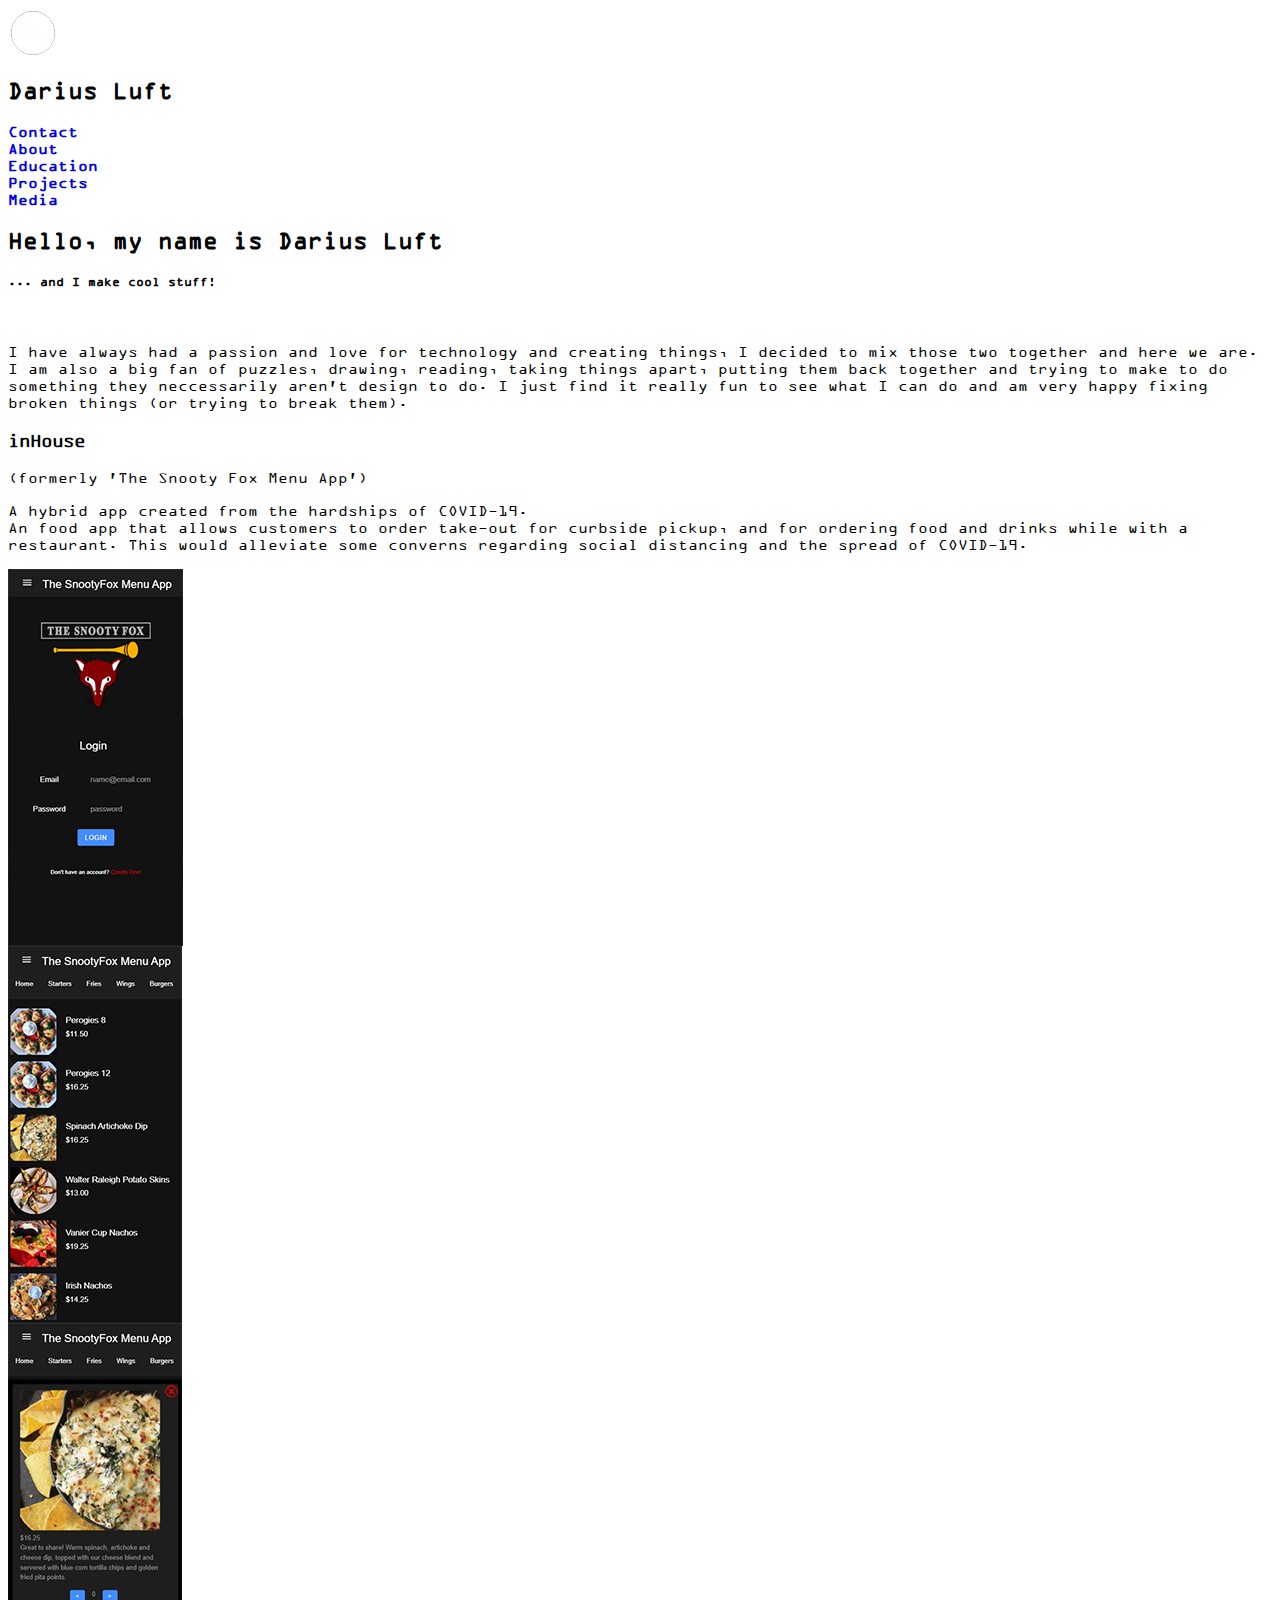
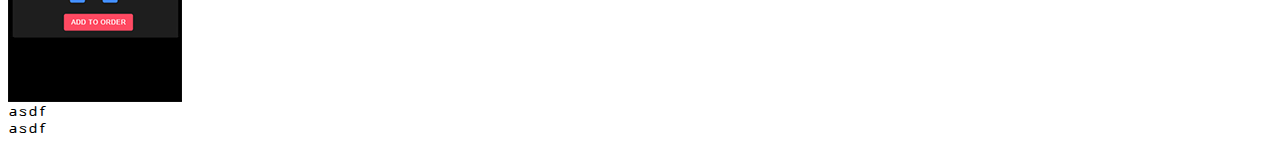
==== index.html @ e0ddaadd "first commit" ====
<html lang="en">

<head>

    <meta charset="UTF-8">
    <meta name="viewport" content="width=device-width, initial-scale=1">
    <link href="https://cdn.jsdelivr.net/npm/bootstrap@5.0.0-beta1/dist/css/bootstrap.min.css" rel="stylesheet"
        integrity="sha384-giJF6kkoqNQ00vy+HMDP7azOuL0xtbfIcaT9wjKHr8RbDVddVHyTfAAsrekwKmP1" crossorigin="anonymous">

    <link rel="stylesheet" href="css/style.css">
    <title>Darius Luft</title>
</head>

<body class="bg-dark">
    <div class="container-fluid header bg-secondary py-3 text-light">
        <div class="row align-items-start">
            <div class="col-sm-auto ps-4">
                <img src="images/logo.png" alt="DariusLuft">
            </div>
            <div class="col-sm-2 text-left pt-2">
                <h2>Darius Luft</h2>
            </div>
            <div class="col-lg pt-3 text-decoration-none px-5 text-end">
                <strong><a href="#contact" class="text-reset">Contact</a></strong>
            </div>
        </div>
    </div>
    <div class="bg-light">
        <div class="container-fluid ms-5">
            <div class="row ps-5">

                <div class="col-sm-auto me-4">
                    <strong>
                        <a href="#about" class="text-dark">About</a>
                    </strong>
                </div>
                <div class="col-sm-auto me-4">
                    <strong>
                        <a href="#education " class="text-dark">Education</a>
                    </strong>
                </div>
                <div class="col-sm-auto me-4">
                    <strong>
                        <a href="#projects" class="text-dark">Projects</a>
                    </strong>
                </div>
                <div class="col-sm-auto me-4">
                    <strong>
                        <a href="#media" class="text-dark">Media</a>
                    </strong>
                </div>
            </div>
        </div>
    </div>
    <div class="container text-light mt-5">
        <div class="about  about p-4 " id="about">
            <h2>Hello, my name is Darius Luft</h2>
            <h5>... and I make cool stuff!</h5><br />
            <p>
                I have always had a passion and love for technology and creating things, I decided to mix those two
                together and here we are. <br>
                I am also a big fan of puzzles, drawing, reading, taking things apart, putting them back together
                and trying to make to do something they neccessarily aren't design to do. I just
                find it really fun to see what I can do and am very happy fixing broken things (or trying
                to break them).
            </p>
        </div>
    </div>
    <div class="container-fluid text-dark mt-4">
        <div class="row d-flex justify-content-center">
            <div class="col-md-4 bg-light mx-5 boxes p-2 ">
                <h3>inHouse</h3>
                (formerly 'The Snooty Fox Menu App')
                <p>
                    A hybrid app created from the hardships of COVID-19.<br />
                    An food app that allows customers to order take-out for curbside pickup,
                    and for ordering food and drinks while with a restaurant. This would alleviate some
                    converns regarding social distancing and the spread of COVID-19.
                </p>
                <div class="container">
                    <div class="row d-flex justify-content-center">
                        <div class="col-auto p-1">
                            <img src="images/projects/inhouse/menu-app-screenshot1-thumb.png" alt="thumb1">
                        </div>
                        <div class="col-auto p-1">
                            <img src="images/projects/inhouse/menu-app-screenshot2-thumb.png" alt="thumb2">
                        </div>
                        <div class="col-auto p-1">
                            <img src="images/projects/inhouse/menu-app-screenshot3-thumb.png" alt="thumb3">
                        </div>
                    </div>
                </div>
            </div>
            <div class="col-md-4 bg-light text-dark mx-5 boxes">
                asdf<br />
                asdf
            </div>
        </div>
    </div>

    <script src="https://cdn.jsdelivr.net/npm/bootstrap@5.0.0-beta1/dist/js/bootstrap.bundle.min.js"
        integrity="sha384-ygbV9kiqUc6oa4msXn9868pTtWMgiQaeYH7/t7LECLbyPA2x65Kgf80OJFdroafW"
        crossorigin="anonymous"></script>
</body>

</html>
---- css/style.css ----
@font-face {
    font-family: orca;
    src: url("../fonts/OCRAEXT.TTF");
}

body {
    font-family: orca;
}

.testingBorder {
    border: 1px solid red;
}

a {
    text-decoration: none;
}


.boxes {

    border-radius: 25px 25px 25px 25px;
}
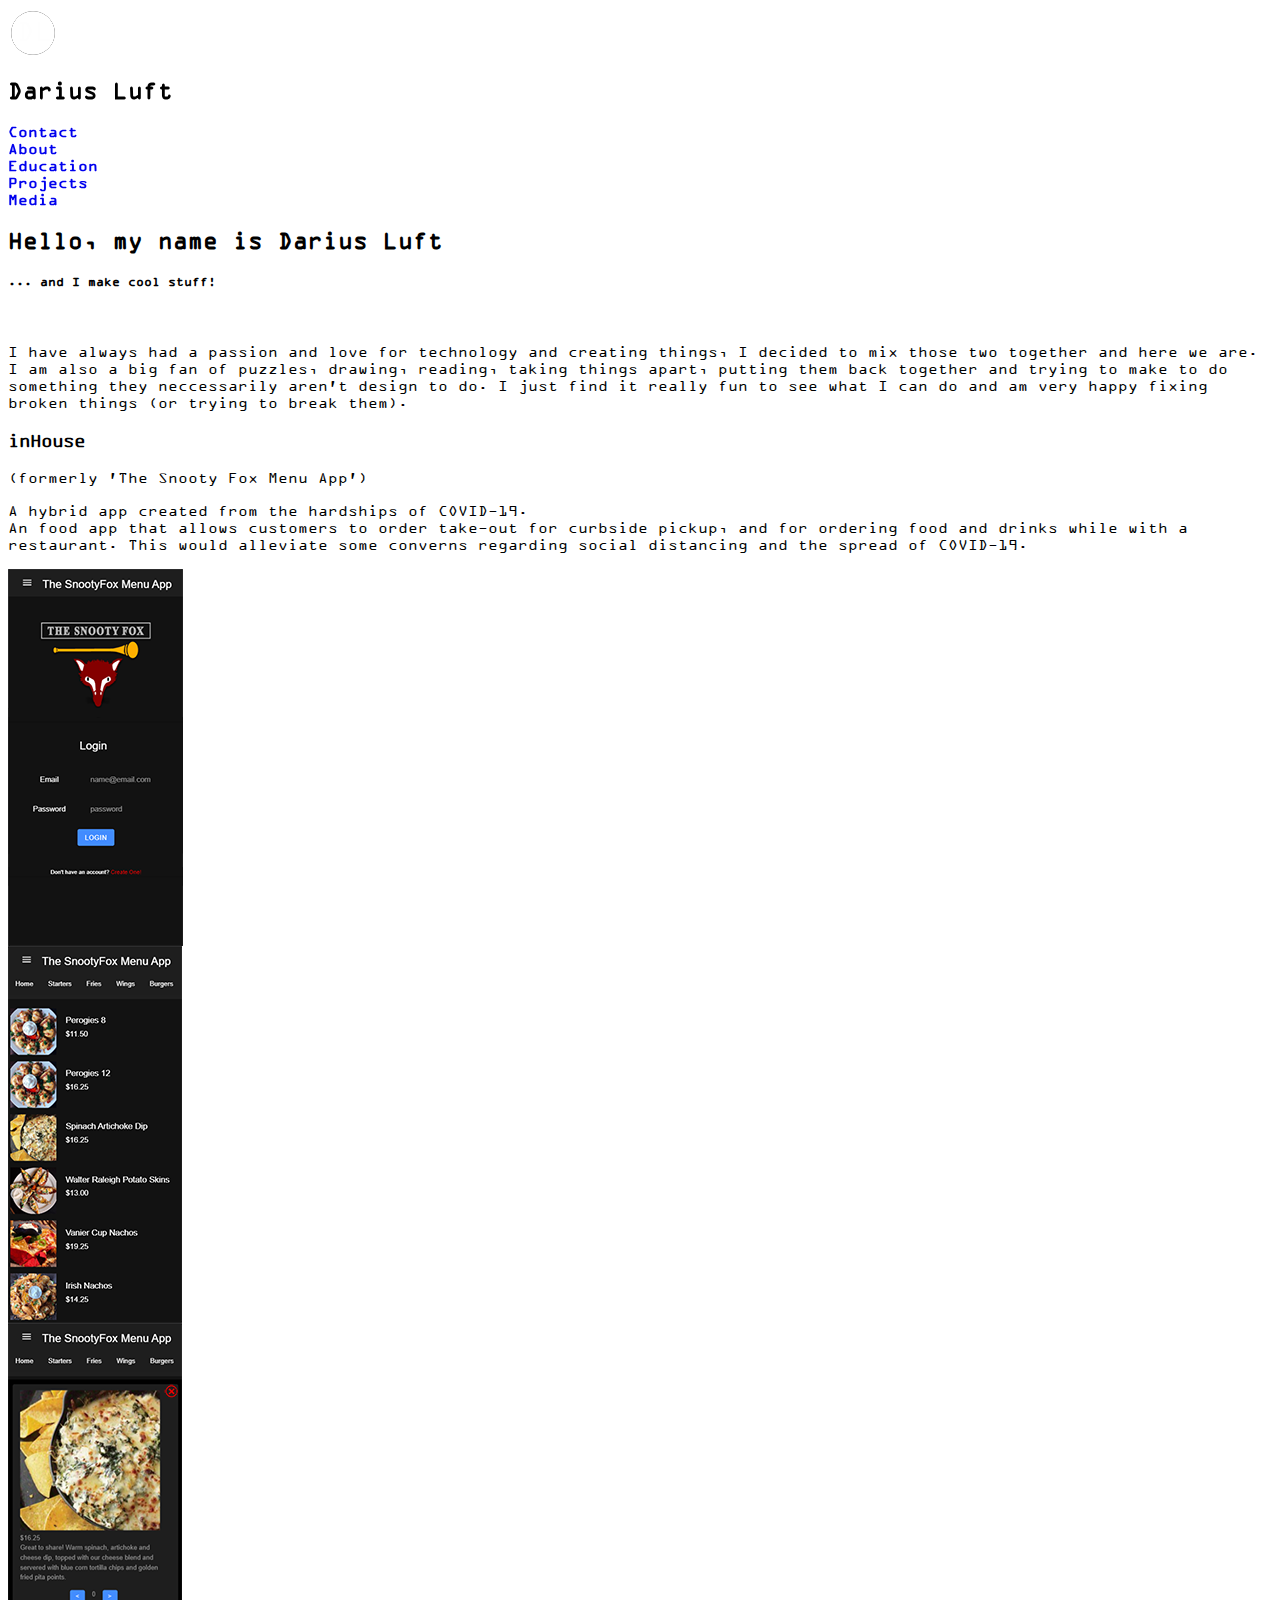
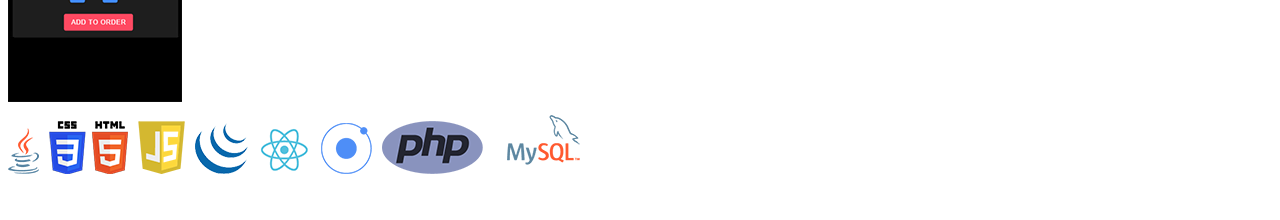
==== commit 56b697a3: "further updates" ====
--- a/index.html
+++ b/index.html
@@ -25,7 +25,7 @@
             </div>
         </div>
     </div>
-    <div class="bg-light">
+    <div class="bg-light header">
         <div class="container-fluid ms-5">
             <div class="row ps-5">
 
@@ -89,14 +89,31 @@
                             <img src="images/projects/inhouse/menu-app-screenshot3-thumb.png" alt="thumb3">
                         </div>
                     </div>
+                    <div class="row d-flex justify-content-center">
+                        <div class="col-auto">
+                            <img src="images/logos/java.png" alt="Java">
+                            <img src="images/logos/css-html.png" alt="css-html">
+                            <img src="images/logos/javascript.png" alt="JavaScript">
+                            <img src="images/logos/jquery.png" alt="jQuery">
+                            <img src="images/logos/react.png" alt="React">
+                            <img src="images/logos/ionic.png" alt="Ionic">
+                            <img src="images/logos/php.png" alt="php">
+                            <img src="images/logos/mysql.png" alt="mySQL">
+                        </div>
+                    </div>
                 </div>
             </div>
             <div class="col-md-4 bg-light text-dark mx-5 boxes">
-                asdf<br />
-                asdf
+                <h3></h3><br />
+                <div class="row">
+                    <div class="col text-center">
+                       
+                    </div>
+                </div>
             </div>
         </div>
     </div>
+
 
     <script src="https://cdn.jsdelivr.net/npm/bootstrap@5.0.0-beta1/dist/js/bootstrap.bundle.min.js"
         integrity="sha384-ygbV9kiqUc6oa4msXn9868pTtWMgiQaeYH7/t7LECLbyPA2x65Kgf80OJFdroafW"
--- a/css/style.css
+++ b/css/style.css
@@ -20,4 +20,10 @@
 .boxes {
 
     border-radius: 25px 25px 25px 25px;
+}
+
+.header {
+    position: sticky;
+    top: 0;
+    width:100%;
 }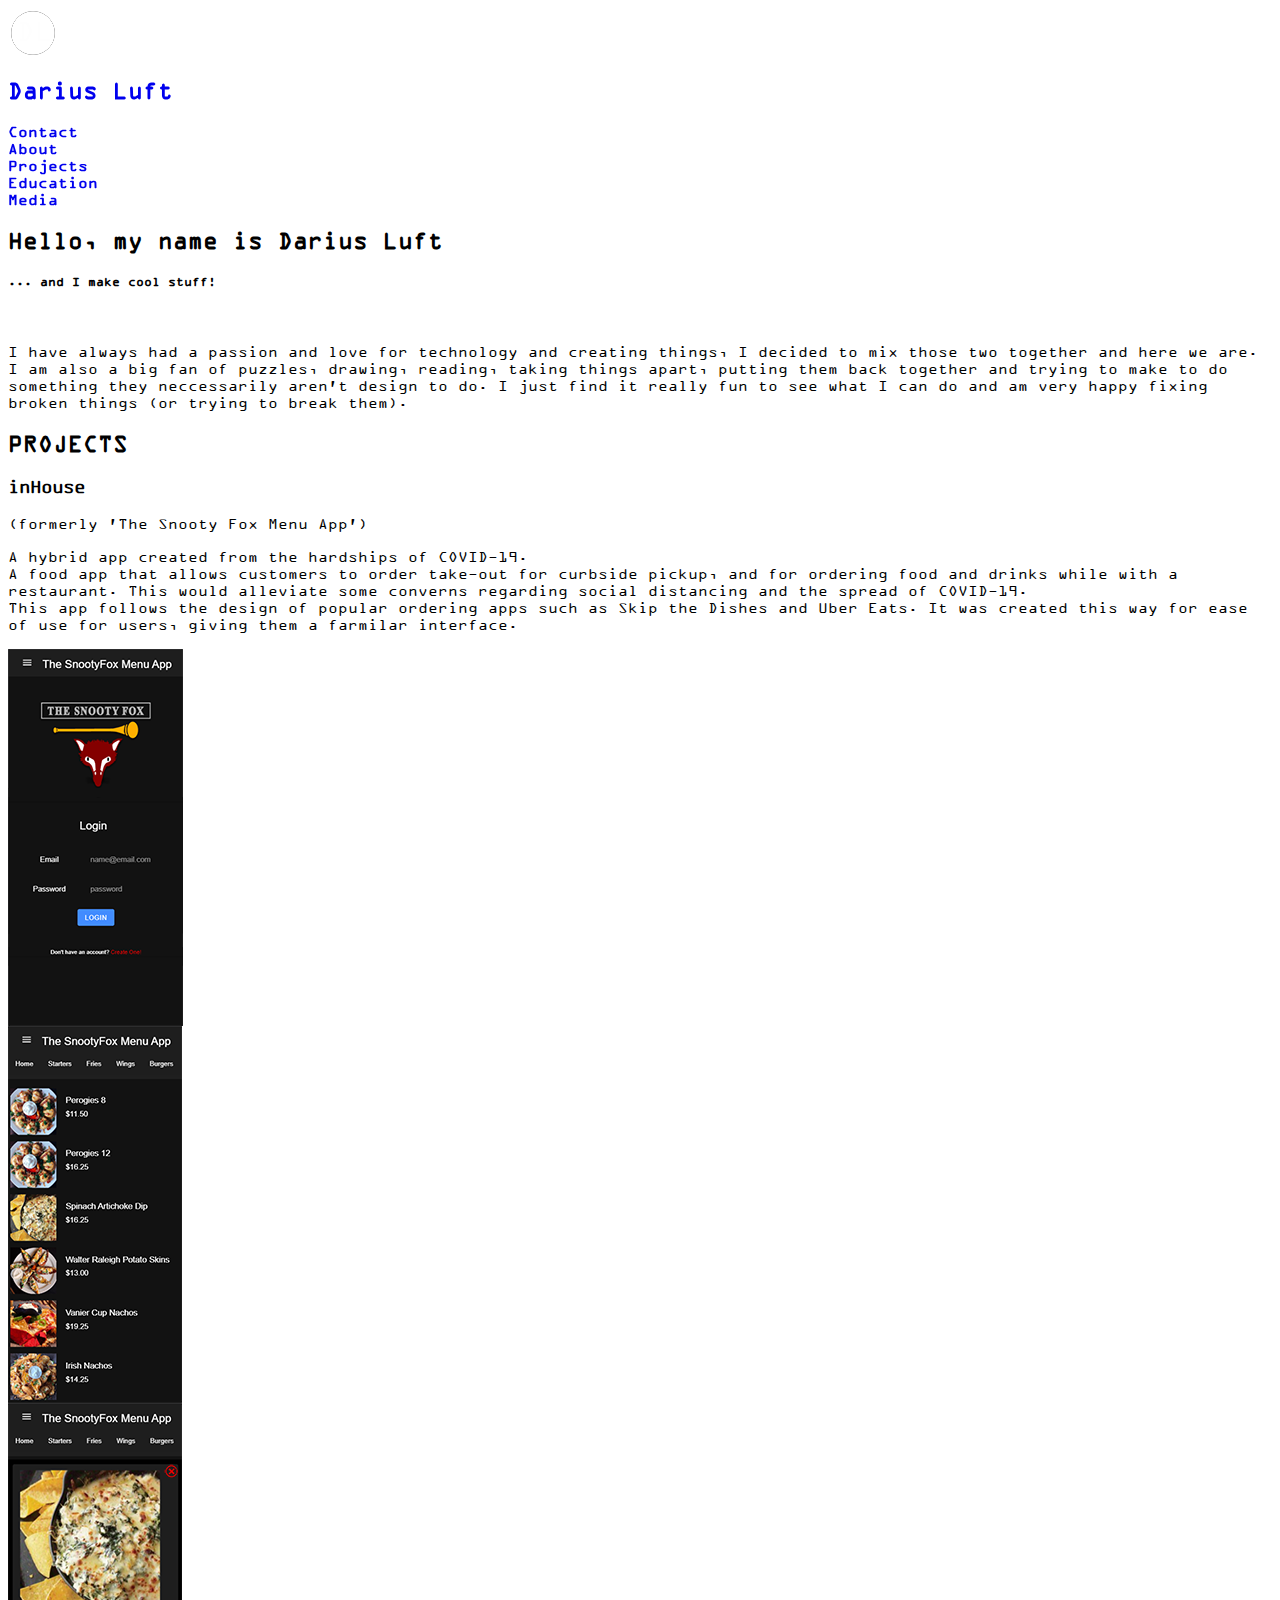
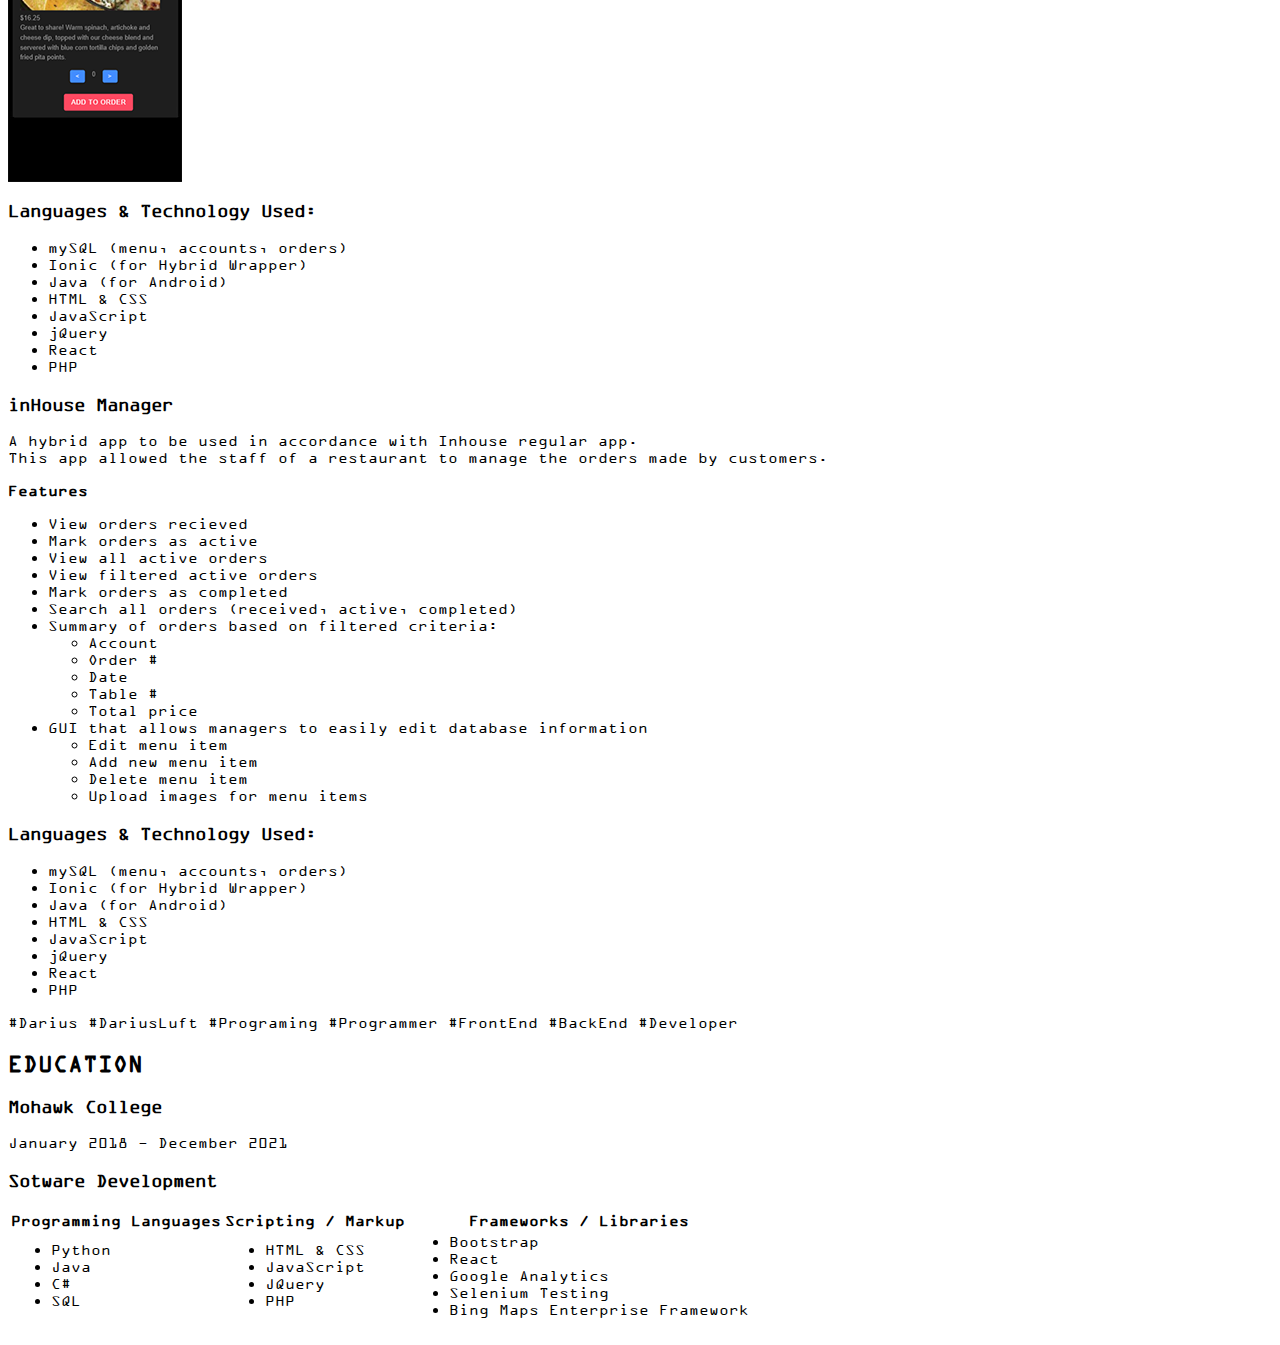
==== commit 65871aba: "adding scrolling projects" ====
--- a/index.html
+++ b/index.html
@@ -12,21 +12,25 @@
 </head>
 
 <body class="bg-dark">
-    <div class="container-fluid header bg-secondary py-3 text-light">
+    <div class="container-fluid header bg-secondary py-3 text-light border-bottom-dark">
         <div class="row align-items-start">
             <div class="col-sm-auto ps-4">
-                <img src="images/logo.png" alt="DariusLuft">
-            </div>
-            <div class="col-sm-2 text-left pt-2">
-                <h2>Darius Luft</h2>
-            </div>
-            <div class="col-lg pt-3 text-decoration-none px-5 text-end">
+                <a href="#home">
+                    <img src="images/logo.png" alt="DariusLuft">
+                </a>
+            </div>
+            <div class="col-sm-2 text-left pt-2 ">
+                <a href="#home" class="text-light">
+                    <h2>Darius Luft</h2>
+                </a>
+            </div>
+            <div class="col-lg pt-3 text-decoration-none px-5 text-end ">
                 <strong><a href="#contact" class="text-reset">Contact</a></strong>
             </div>
         </div>
     </div>
-    <div class="bg-light header">
-        <div class="container-fluid ms-5">
+    <div class="bg-light subheader border-bottom border-secondary">
+        <div class=" container-fluid ms-5">
             <div class="row ps-5">
 
                 <div class="col-sm-auto me-4">
@@ -36,12 +40,12 @@
                 </div>
                 <div class="col-sm-auto me-4">
                     <strong>
+                        <a href="#projects" class="text-dark">Projects</a>
+                    </strong>
+                </div>
+                <div class="col-sm-auto me-4">
+                    <strong>
                         <a href="#education " class="text-dark">Education</a>
-                    </strong>
-                </div>
-                <div class="col-sm-auto me-4">
-                    <strong>
-                        <a href="#projects" class="text-dark">Projects</a>
                     </strong>
                 </div>
                 <div class="col-sm-auto me-4">
@@ -53,7 +57,7 @@
         </div>
     </div>
     <div class="container text-light mt-5">
-        <div class="about  about p-4 " id="about">
+        <div class="about  about p-4 mb-5" id="about">
             <h2>Hello, my name is Darius Luft</h2>
             <h5>... and I make cool stuff!</h5><br />
             <p>
@@ -66,18 +70,26 @@
             </p>
         </div>
     </div>
-    <div class="container-fluid text-dark mt-4">
+    <div class="container-fluid text-dark my-5">
+        <div class="container mb-4">
+            <h2 class="text-light ps-4"><strong>PROJECTS</strong></h2>
+        </div>
+
         <div class="row d-flex justify-content-center">
-            <div class="col-md-4 bg-light mx-5 boxes p-2 ">
-                <h3>inHouse</h3>
+
+            <div class="col-md-4 bg-light mx-5 py-4 px-3 boxes p-2 ">
+                <h3><strong>inHouse</strong></h3>
                 (formerly 'The Snooty Fox Menu App')
                 <p>
                     A hybrid app created from the hardships of COVID-19.<br />
-                    An food app that allows customers to order take-out for curbside pickup,
+                    A food app that allows customers to order take-out for curbside pickup,
                     and for ordering food and drinks while with a restaurant. This would alleviate some
-                    converns regarding social distancing and the spread of COVID-19.
-                </p>
-                <div class="container">
+                    converns regarding social distancing and the spread of COVID-19.<br />
+                    This app follows the design of popular ordering apps such as
+                    Skip the Dishes and Uber Eats. It was created this way for ease
+                    of use for users, giving them a farmilar interface.
+                </p>
+                <div class="container mt-5">
                     <div class="row d-flex justify-content-center">
                         <div class="col-auto p-1">
                             <img src="images/projects/inhouse/menu-app-screenshot1-thumb.png" alt="thumb1">
@@ -89,35 +101,138 @@
                             <img src="images/projects/inhouse/menu-app-screenshot3-thumb.png" alt="thumb3">
                         </div>
                     </div>
-                    <div class="row d-flex justify-content-center">
-                        <div class="col-auto">
-                            <img src="images/logos/java.png" alt="Java">
-                            <img src="images/logos/css-html.png" alt="css-html">
-                            <img src="images/logos/javascript.png" alt="JavaScript">
-                            <img src="images/logos/jquery.png" alt="jQuery">
-                            <img src="images/logos/react.png" alt="React">
-                            <img src="images/logos/ionic.png" alt="Ionic">
-                            <img src="images/logos/php.png" alt="php">
-                            <img src="images/logos/mysql.png" alt="mySQL">
+                    <div class="row mt-5">
+                        <div class="col">
+                            <h3>Languages & Technology Used:</h3>
+                            <ul>
+                                <li>mySQL (menu, accounts, orders)</li>
+                                <li>Ionic (for Hybrid Wrapper)</li>
+                                <li>Java (for Android)</li>
+                                <li>HTML & CSS</li>
+                                <li>JavaScript</li>
+                                <li>jQuery</li>
+                                <li>React</li>
+                                <li>PHP</li>
+                            </ul>
                         </div>
                     </div>
                 </div>
             </div>
-            <div class="col-md-4 bg-light text-dark mx-5 boxes">
-                <h3></h3><br />
-                <div class="row">
-                    <div class="col text-center">
-                       
+            <div class="col-md-4 bg-light mx-5 py-4 px-3 boxes p-2 ">
+                <h3><strong>inHouse Manager</strong></h3>
+                <p>
+                    A hybrid app to be used in accordance with Inhouse regular app.<br />
+                    This app allowed the staff of a restaurant to manage the orders made by customers.<br />
+                </p>
+                <p>
+                    <strong>Features</strong><br />
+                <ul>
+                    <li>View orders recieved</li>
+                    <li>Mark orders as active</li>
+                    <li>View all active orders</li>
+                    <li>View filtered active orders</li>
+                    <li>Mark orders as completed</li>
+                    <li>Search all orders (received, active, completed)</li>
+                    <li>Summary of orders based on filtered criteria:</li>
+                        <ul>
+                            <li>Account</li>
+                            <li>Order #</li>
+                            <li>Date</li>
+                            <li>Table #</li>
+                            <li>Total price</li>
+                        </ul>
+                    <li>GUI that allows managers to easily edit database information</li>
+                    <ul>
+                        <li>Edit menu item</li>
+                        <li>Add new menu item</li>
+                        <li>Delete menu item</li>
+                        <li>Upload images for menu items</li>
+                    </ul>
+                </ul>
+
+                </p>
+                <div class="row mt-5">
+                    <div class="col">
+                        <h3>Languages & Technology Used:</h3>
+                        <ul>
+                            <li>mySQL (menu, accounts, orders)</li>
+                            <li>Ionic (for Hybrid Wrapper)</li>
+                            <li>Java (for Android)</li>
+                            <li>HTML & CSS</li>
+                            <li>JavaScript</li>
+                            <li>jQuery</li>
+                            <li>React</li>
+                            <li>PHP</li>
+                        </ul>
                     </div>
                 </div>
             </div>
         </div>
-    </div>
-
-
-    <script src="https://cdn.jsdelivr.net/npm/bootstrap@5.0.0-beta1/dist/js/bootstrap.bundle.min.js"
-        integrity="sha384-ygbV9kiqUc6oa4msXn9868pTtWMgiQaeYH7/t7LECLbyPA2x65Kgf80OJFdroafW"
-        crossorigin="anonymous"></script>
+        <div class="container my-5 ">#Darius #DariusLuft #Programing #Programmer #FrontEnd #BackEnd #Developer </div>
+        <div class="container-fluid my-5 bg-secondary py-3 border-top border-light">
+            <div class="container text-light mb-5">
+                <h2 class="text-light mt-5"><strong>EDUCATION</strong></h2>
+                <h3 class="text-light">Mohawk College</h3>
+
+                January 2018 - December 2021<br />
+                <p class="p-2"></p>
+                <h3>Sotware Development</h3>
+                </p>
+
+                <table class="table table-striped table-dark mt-4 rounded">
+                    <thead>
+                        <tr>
+                            <th scope="col">Programming Languages</th>
+                            <th scope="col">Scripting / Markup</th>
+                            <th scope="col">Frameworks / Libraries</th>
+                        </tr>
+                    </thead>
+                    <tbody>
+                        <tr>
+                            <td scope="row">
+                                <ul class="list-group mt-2 mx-2">
+                                    <li class="list-group-item list-group-item-dark">Python</li>
+                                    <li class="list-group-item list-group-item-dark">Java</li>
+                                    <li class="list-group-item list-group-item-dark">C#</li>
+                                    <li class="list-group-item list-group-item-dark">SQL</li>
+                                </ul>
+                            </td>
+                            <td scope="row">
+                                <ul class="list-group mt-2 mx-2">
+                                    <li class="list-group-item list-group-item-dark">HTML & CSS</li>
+                                    <li class="list-group-item list-group-item-dark">JavaScript</li>
+                                    <li class="list-group-item list-group-item-dark">JQuery</li>
+                                    <li class="list-group-item list-group-item-dark">PHP</li>
+                                </ul>
+                            </td>
+                            <td scope="row">
+                                <ul class="list-group mt-2 mx-2">
+                                    <li class="list-group-item list-group-item-dark">Bootstrap</li>
+                                    <li class="list-group-item list-group-item-dark">React</li>
+                                    <li class="list-group-item list-group-item-dark">Google Analytics</li>
+                                    <li class="list-group-item list-group-item-dark">Selenium Testing</li>
+                                    <li class="list-group-item list-group-item-dark mb-2">Bing Maps Enterprise Framework
+                                    </li>
+                                </ul>
+                            </td>
+                        </tr>
+                    </tbody>
+                </table>
+            </div>
+        </div>
+        <!-- 
+        <div class="subfooter bg-light mt-5">footer information</div>
+        <div class="footer bg-secondary pb-5">
+            <img src="images/logos/linkedin-icon-mini.png" alt="linkedIn">
+            <img src="images/logos/gitHub-icon-mini.png" alt="gitHub">
+            <img src="images/logos/mail-icon-mini.png" alt="email">
+        </div>
+    -->
+
+
+        <script src="https://cdn.jsdelivr.net/npm/bootstrap@5.0.0-beta1/dist/js/bootstrap.bundle.min.js"
+            integrity="sha384-ygbV9kiqUc6oa4msXn9868pTtWMgiQaeYH7/t7LECLbyPA2x65Kgf80OJFdroafW"
+            crossorigin="anonymous"></script>
 </body>
 
 </html>--- a/css/style.css
+++ b/css/style.css
@@ -26,4 +26,13 @@
     position: sticky;
     top: 0;
     width:100%;
-}+}
+
+.subheader {
+    position: sticky;
+    top: 86px;
+}
+
+html {
+    scroll-padding-top: 160px;
+}
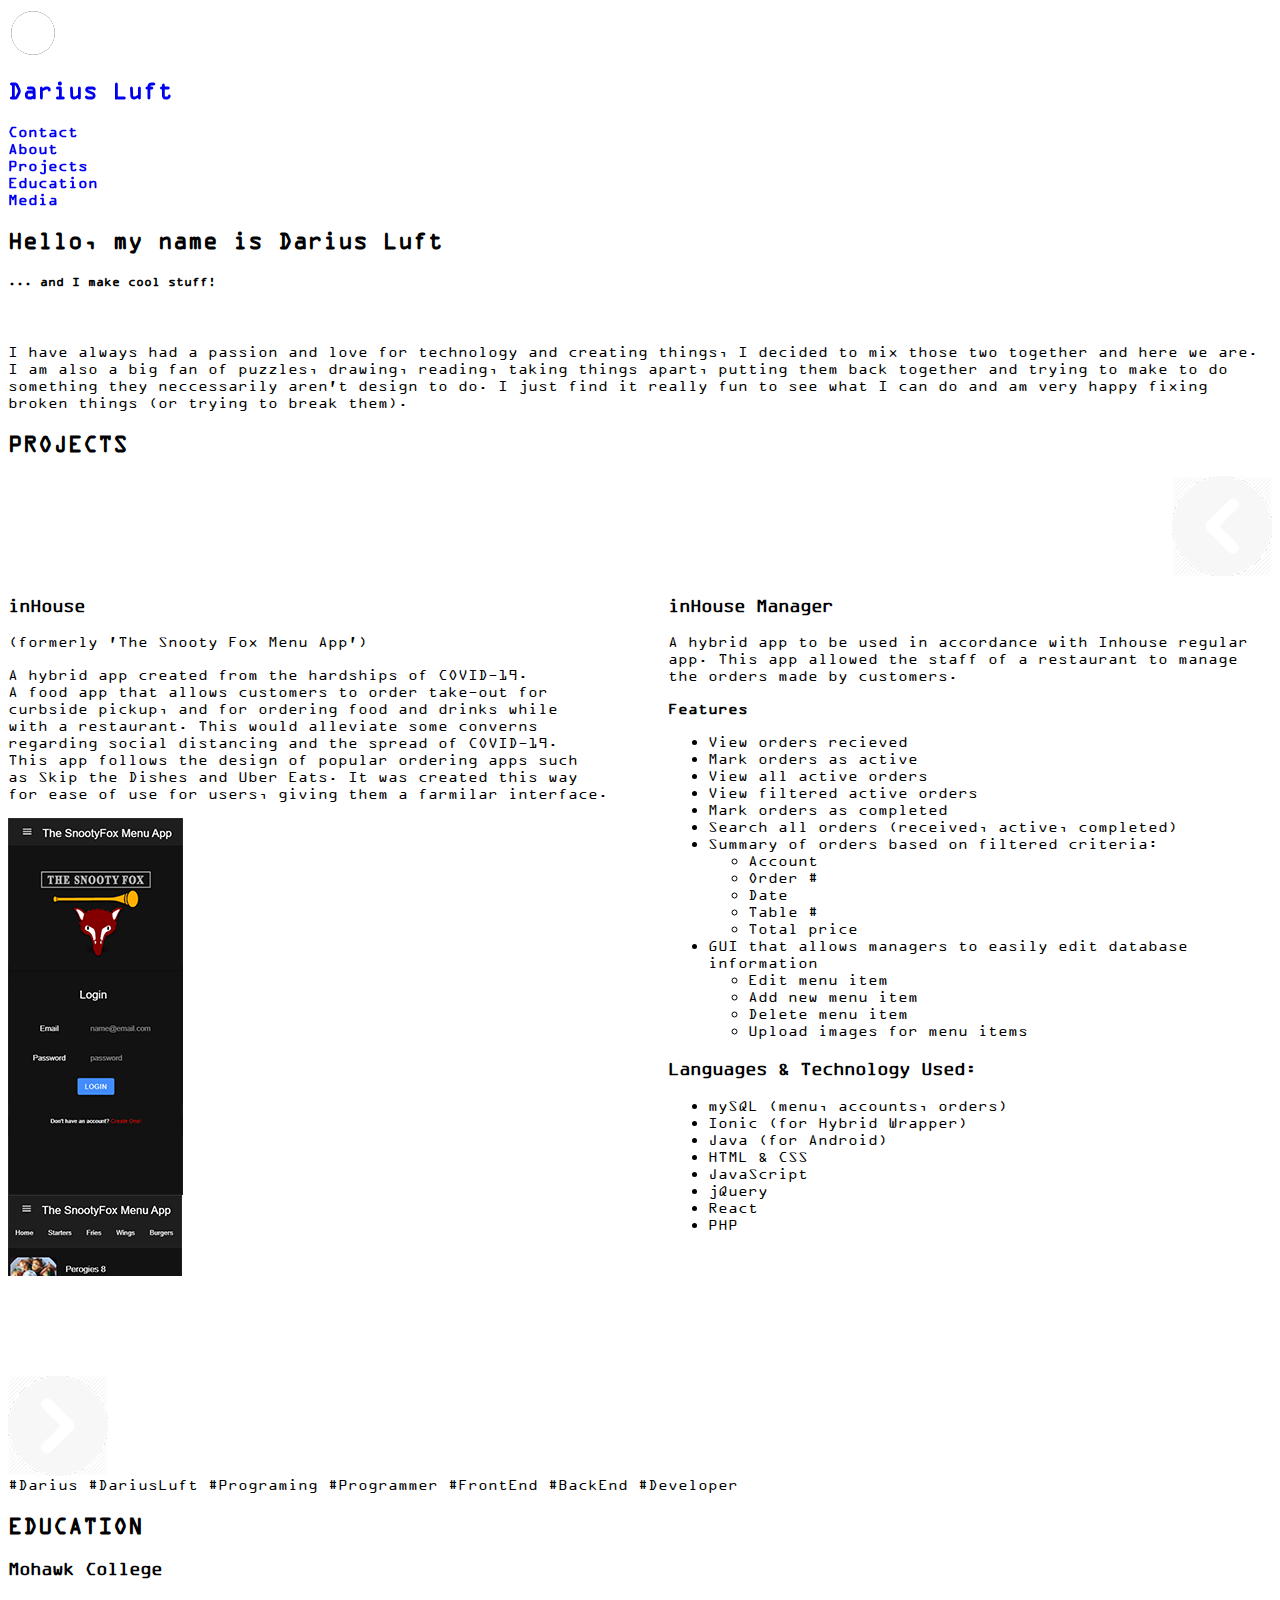
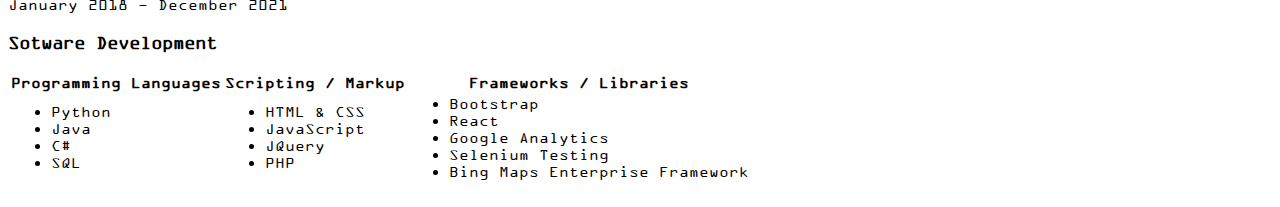
==== commit 28231e06: "projects updated" ====
--- a/index.html
+++ b/index.html
@@ -6,7 +6,7 @@
     <meta name="viewport" content="width=device-width, initial-scale=1">
     <link href="https://cdn.jsdelivr.net/npm/bootstrap@5.0.0-beta1/dist/css/bootstrap.min.css" rel="stylesheet"
         integrity="sha384-giJF6kkoqNQ00vy+HMDP7azOuL0xtbfIcaT9wjKHr8RbDVddVHyTfAAsrekwKmP1" crossorigin="anonymous">
-
+    <script src="https://ajax.googleapis.com/ajax/libs/jquery/3.3.1/jquery.min.js"></script>
     <link rel="stylesheet" href="css/style.css">
     <title>Darius Luft</title>
 </head>
@@ -76,151 +76,168 @@
         </div>
 
         <div class="row d-flex justify-content-center">
-
-            <div class="col-md-4 bg-light mx-5 py-4 px-3 boxes p-2 ">
-                <h3><strong>inHouse</strong></h3>
-                (formerly 'The Snooty Fox Menu App')
-                <p>
-                    A hybrid app created from the hardships of COVID-19.<br />
-                    A food app that allows customers to order take-out for curbside pickup,
-                    and for ordering food and drinks while with a restaurant. This would alleviate some
-                    converns regarding social distancing and the spread of COVID-19.<br />
-                    This app follows the design of popular ordering apps such as
-                    Skip the Dishes and Uber Eats. It was created this way for ease
-                    of use for users, giving them a farmilar interface.
-                </p>
-                <div class="container mt-5">
-                    <div class="row d-flex justify-content-center">
-                        <div class="col-auto p-1">
-                            <img src="images/projects/inhouse/menu-app-screenshot1-thumb.png" alt="thumb1">
-                        </div>
-                        <div class="col-auto p-1">
-                            <img src="images/projects/inhouse/menu-app-screenshot2-thumb.png" alt="thumb2">
-                        </div>
-                        <div class="col-auto p-1">
-                            <img src="images/projects/inhouse/menu-app-screenshot3-thumb.png" alt="thumb3">
+            <div class="col-md-1 align-bottom text-light arrows">
+                <img src="images/moveLeft.png" alt="left" id="scrollRight">
+            </div>
+            <div class="px-0 scrollingProjects" id="scrollingProjects">
+                <div class="col-sm-auto bg-light mx-0 py-4 px-3 boxes">
+                    <div class="innerBox">
+                        <h3><strong>inHouse</strong></h3>
+                            (formerly 'The Snooty Fox Menu App')
+                            <p>
+                                A hybrid app created from the hardships of COVID-19.<br />
+                                A food app that allows customers to order take-out for<br/> 
+                                curbside pickup, and for ordering food and drinks while<br/>
+                                with a restaurant. This would alleviate some converns<br/>
+                                regarding social distancing and the spread of COVID-19.<br />
+                                This app follows the design of popular ordering apps such<br/>
+                                as Skip the Dishes and Uber Eats. It was created this way<br />
+                                for ease of use for users, giving them a farmilar interface.
+                            </p>
+                        <div class="container mt-5">
+                            <div class="row d-flex justify-content-center">
+                                <div class="col-auto p-1">
+                                    <img src="images/projects/inhouse/menu-app-screenshot1-thumb.png" alt="thumb1">
+                                </div>
+                                <div class="col-auto p-1">
+                                    <img src="images/projects/inhouse/menu-app-screenshot2-thumb.png" alt="thumb2">
+                                </div>
+                                <div class="col-auto p-1">
+                                    <img src="images/projects/inhouse/menu-app-screenshot3-thumb.png" alt="thumb3">
+                                </div>
+                            </div>
+                            <div class="row mt-5">
+                                <div class="col">
+                                    <h3>Languages & Technology Used:</h3>
+                                    <ul>
+                                        <li>mySQL (menu, accounts, orders)</li>
+                                        <li>Ionic (for Hybrid Wrapper)</li>
+                                        <li>Java (for Android)</li>
+                                        <li>HTML & CSS</li>
+                                        <li>JavaScript</li>
+                                        <li>jQuery</li>
+                                        <li>React</li>
+                                        <li>PHP</li>
+                                    </ul>
+                                </div>
+                            </div>
                         </div>
                     </div>
-                    <div class="row mt-5">
-                        <div class="col">
-                            <h3>Languages & Technology Used:</h3>
+                </div>
+                <div class="bg-light mx-5 py-4 px-3 pl-2 boxes">
+                    <div class="innerBox">
+                        <h3><strong>inHouse Manager</strong></h3>
+                        <p>
+                            A hybrid app to be used in accordance with Inhouse regular<br/> app.
+                            This app allowed the staff of a restaurant to manage <br/>
+                            the orders made by customers.<br />
+                        </p>
+                        <p>
+                            <strong>Features</strong><br />
+                        <ul>
+                            <li>View orders recieved</li>
+                            <li>Mark orders as active</li>
+                            <li>View all active orders</li>
+                            <li>View filtered active orders</li>
+                            <li>Mark orders as completed</li>
+                            <li>Search all orders (received, active, completed)</li>
+                            <li>Summary of orders based on filtered criteria:</li>
                             <ul>
-                                <li>mySQL (menu, accounts, orders)</li>
-                                <li>Ionic (for Hybrid Wrapper)</li>
-                                <li>Java (for Android)</li>
-                                <li>HTML & CSS</li>
-                                <li>JavaScript</li>
-                                <li>jQuery</li>
-                                <li>React</li>
-                                <li>PHP</li>
-                            </ul>
+                                <li>Account</li>
+                                <li>Order #</li>
+                                <li>Date</li>
+                                <li>Table #</li>
+                                <li>Total price</li>
+                            </ul>
+                            <li>GUI that allows managers to easily edit database</br> information</li>
+                            <ul>
+                                <li>Edit menu item</li>
+                                <li>Add new menu item</li>
+                                <li>Delete menu item</li>
+                                <li>Upload images for menu items</li>
+                            </ul>
+                        </ul>
+
+                        </p>
+                        <div class="row-sm-auto mt-5">
+                            <div class="col">
+                                <h3>Languages & Technology Used:</h3>
+                                <ul>
+                                    <li>mySQL (menu, accounts, orders)</li>
+                                    <li>Ionic (for Hybrid Wrapper)</li>
+                                    <li>Java (for Android)</li>
+                                    <li>HTML & CSS</li>
+                                    <li>JavaScript</li>
+                                    <li>jQuery</li>
+                                    <li>React</li>
+                                    <li>PHP</li>
+                                </ul>
+                            </div>
                         </div>
                     </div>
                 </div>
-            </div>
-            <div class="col-md-4 bg-light mx-5 py-4 px-3 boxes p-2 ">
-                <h3><strong>inHouse Manager</strong></h3>
-                <p>
-                    A hybrid app to be used in accordance with Inhouse regular app.<br />
-                    This app allowed the staff of a restaurant to manage the orders made by customers.<br />
-                </p>
-                <p>
-                    <strong>Features</strong><br />
-                <ul>
-                    <li>View orders recieved</li>
-                    <li>Mark orders as active</li>
-                    <li>View all active orders</li>
-                    <li>View filtered active orders</li>
-                    <li>Mark orders as completed</li>
-                    <li>Search all orders (received, active, completed)</li>
-                    <li>Summary of orders based on filtered criteria:</li>
-                        <ul>
-                            <li>Account</li>
-                            <li>Order #</li>
-                            <li>Date</li>
-                            <li>Table #</li>
-                            <li>Total price</li>
-                        </ul>
-                    <li>GUI that allows managers to easily edit database information</li>
-                    <ul>
-                        <li>Edit menu item</li>
-                        <li>Add new menu item</li>
-                        <li>Delete menu item</li>
-                        <li>Upload images for menu items</li>
-                    </ul>
-                </ul>
-
-                </p>
-                <div class="row mt-5">
-                    <div class="col">
-                        <h3>Languages & Technology Used:</h3>
-                        <ul>
-                            <li>mySQL (menu, accounts, orders)</li>
-                            <li>Ionic (for Hybrid Wrapper)</li>
-                            <li>Java (for Android)</li>
-                            <li>HTML & CSS</li>
-                            <li>JavaScript</li>
-                            <li>jQuery</li>
-                            <li>React</li>
-                            <li>PHP</li>
-                        </ul>
-                    </div>
-                </div>
-            </div>
-        </div>
-        <div class="container my-5 ">#Darius #DariusLuft #Programing #Programmer #FrontEnd #BackEnd #Developer </div>
-        <div class="container-fluid my-5 bg-secondary py-3 border-top border-light">
-            <div class="container text-light mb-5">
-                <h2 class="text-light mt-5"><strong>EDUCATION</strong></h2>
-                <h3 class="text-light">Mohawk College</h3>
-
-                January 2018 - December 2021<br />
-                <p class="p-2"></p>
-                <h3>Sotware Development</h3>
-                </p>
-
-                <table class="table table-striped table-dark mt-4 rounded">
-                    <thead>
-                        <tr>
-                            <th scope="col">Programming Languages</th>
-                            <th scope="col">Scripting / Markup</th>
-                            <th scope="col">Frameworks / Libraries</th>
-                        </tr>
-                    </thead>
-                    <tbody>
-                        <tr>
-                            <td scope="row">
-                                <ul class="list-group mt-2 mx-2">
-                                    <li class="list-group-item list-group-item-dark">Python</li>
-                                    <li class="list-group-item list-group-item-dark">Java</li>
-                                    <li class="list-group-item list-group-item-dark">C#</li>
-                                    <li class="list-group-item list-group-item-dark">SQL</li>
-                                </ul>
-                            </td>
-                            <td scope="row">
-                                <ul class="list-group mt-2 mx-2">
-                                    <li class="list-group-item list-group-item-dark">HTML & CSS</li>
-                                    <li class="list-group-item list-group-item-dark">JavaScript</li>
-                                    <li class="list-group-item list-group-item-dark">JQuery</li>
-                                    <li class="list-group-item list-group-item-dark">PHP</li>
-                                </ul>
-                            </td>
-                            <td scope="row">
-                                <ul class="list-group mt-2 mx-2">
-                                    <li class="list-group-item list-group-item-dark">Bootstrap</li>
-                                    <li class="list-group-item list-group-item-dark">React</li>
-                                    <li class="list-group-item list-group-item-dark">Google Analytics</li>
-                                    <li class="list-group-item list-group-item-dark">Selenium Testing</li>
-                                    <li class="list-group-item list-group-item-dark mb-2">Bing Maps Enterprise Framework
-                                    </li>
-                                </ul>
-                            </td>
-                        </tr>
-                    </tbody>
-                </table>
-            </div>
-        </div>
-        <!-- 
+                <div class="bg-light mx-0 pr-5 py-4 px-3 boxes">
+                    <div class="innerBox"></div>
+                </div>
+            </div>
+            <div class="col-md-auto text-light">
+                <img src="images/moveRight.png" alt="right" id="scrollLeft">
+            </div>
+        </div>
+    </div>
+    <div class="container my-5 ">#Darius #DariusLuft #Programing #Programmer #FrontEnd #BackEnd #Developer </div>
+    <div class="container-fluid my-5 bg-secondary py-3 border-top border-light">
+        <div class="container text-light mb-5">
+            <h2 class="text-light mt-5"><strong>EDUCATION</strong></h2>
+            <h3 class="text-light">Mohawk College</h3>
+
+            January 2018 - December 2021<br />
+            <p class="p-2"></p>
+            <h3>Sotware Development</h3>
+            </p>
+
+            <table class="table table-striped table-dark mt-4 rounded">
+                <thead>
+                    <tr>
+                        <th scope="col">Programming Languages</th>
+                        <th scope="col">Scripting / Markup</th>
+                        <th scope="col">Frameworks / Libraries</th>
+                    </tr>
+                </thead>
+                <tbody>
+                    <tr>
+                        <td scope="row">
+                            <ul class="list-group mt-2 mx-2">
+                                <li class="list-group-item list-group-item-dark">Python</li>
+                                <li class="list-group-item list-group-item-dark">Java</li>
+                                <li class="list-group-item list-group-item-dark">C#</li>
+                                <li class="list-group-item list-group-item-dark">SQL</li>
+                            </ul>
+                        </td>
+                        <td scope="row">
+                            <ul class="list-group mt-2 mx-2">
+                                <li class="list-group-item list-group-item-dark">HTML & CSS</li>
+                                <li class="list-group-item list-group-item-dark">JavaScript</li>
+                                <li class="list-group-item list-group-item-dark">JQuery</li>
+                                <li class="list-group-item list-group-item-dark">PHP</li>
+                            </ul>
+                        </td>
+                        <td scope="row">
+                            <ul class="list-group mt-2 mx-2">
+                                <li class="list-group-item list-group-item-dark">Bootstrap</li>
+                                <li class="list-group-item list-group-item-dark">React</li>
+                                <li class="list-group-item list-group-item-dark">Google Analytics</li>
+                                <li class="list-group-item list-group-item-dark">Selenium Testing</li>
+                                <li class="list-group-item list-group-item-dark mb-2">Bing Maps Enterprise Framework
+                                </li>
+                            </ul>
+                        </td>
+                    </tr>
+                </tbody>
+            </table>
+        </div>
+    </div>
+    <!-- 
         <div class="subfooter bg-light mt-5">footer information</div>
         <div class="footer bg-secondary pb-5">
             <img src="images/logos/linkedin-icon-mini.png" alt="linkedIn">
@@ -230,9 +247,10 @@
     -->
 
 
-        <script src="https://cdn.jsdelivr.net/npm/bootstrap@5.0.0-beta1/dist/js/bootstrap.bundle.min.js"
-            integrity="sha384-ygbV9kiqUc6oa4msXn9868pTtWMgiQaeYH7/t7LECLbyPA2x65Kgf80OJFdroafW"
-            crossorigin="anonymous"></script>
+    <script src="https://cdn.jsdelivr.net/npm/bootstrap@5.0.0-beta1/dist/js/bootstrap.bundle.min.js"
+        integrity="sha384-ygbV9kiqUc6oa4msXn9868pTtWMgiQaeYH7/t7LECLbyPA2x65Kgf80OJFdroafW"
+        crossorigin="anonymous"></script>
+    <script src="js/main.js"></script>
 </body>
 
 </html>--- a/css/style.css
+++ b/css/style.css
@@ -12,14 +12,39 @@
     border: 1px solid red;
 }
 
+.scrollingProjects {
+    width: 1360px;
+    overflow-x: scroll;
+    overflow-y: hidden;
+    white-space: nowrap;
+    display: inline-block;
+
+}
+
+.card {
+    
+    display: inline-block;
+}
+
 a {
     text-decoration: none;
 }
 
+.boxes {  
+    display: inline-block;
+    width: 650px;
+    border-radius: 25px 25px 25px 25px;
+    height: 800px;
+}
 
-.boxes {
+.arrows {
+    text-align: right;
+}
 
-    border-radius: 25px 25px 25px 25px;
+.innerBox {
+    width: 625px;
+    height: 700px;
+    overflow-y: scroll;  
 }
 
 .header {
@@ -36,3 +61,26 @@
 html {
     scroll-padding-top: 160px;
 }
+
+
+/* Works on Firefox */
+* {
+    scrollbar-width: thin;
+    scrollbar-color: black gray;
+  }
+  
+  /* Works on Chrome, Edge, and Safari */
+  *::-webkit-scrollbar {
+    width: 12px;
+    padding-top: 20px;
+  }
+  
+  *::-webkit-scrollbar-track {
+    display: none;
+  }
+  
+  *::-webkit-scrollbar-thumb {
+    background-color: gray;
+    border-radius: 20px;
+    padding-top: 20px;
+  }